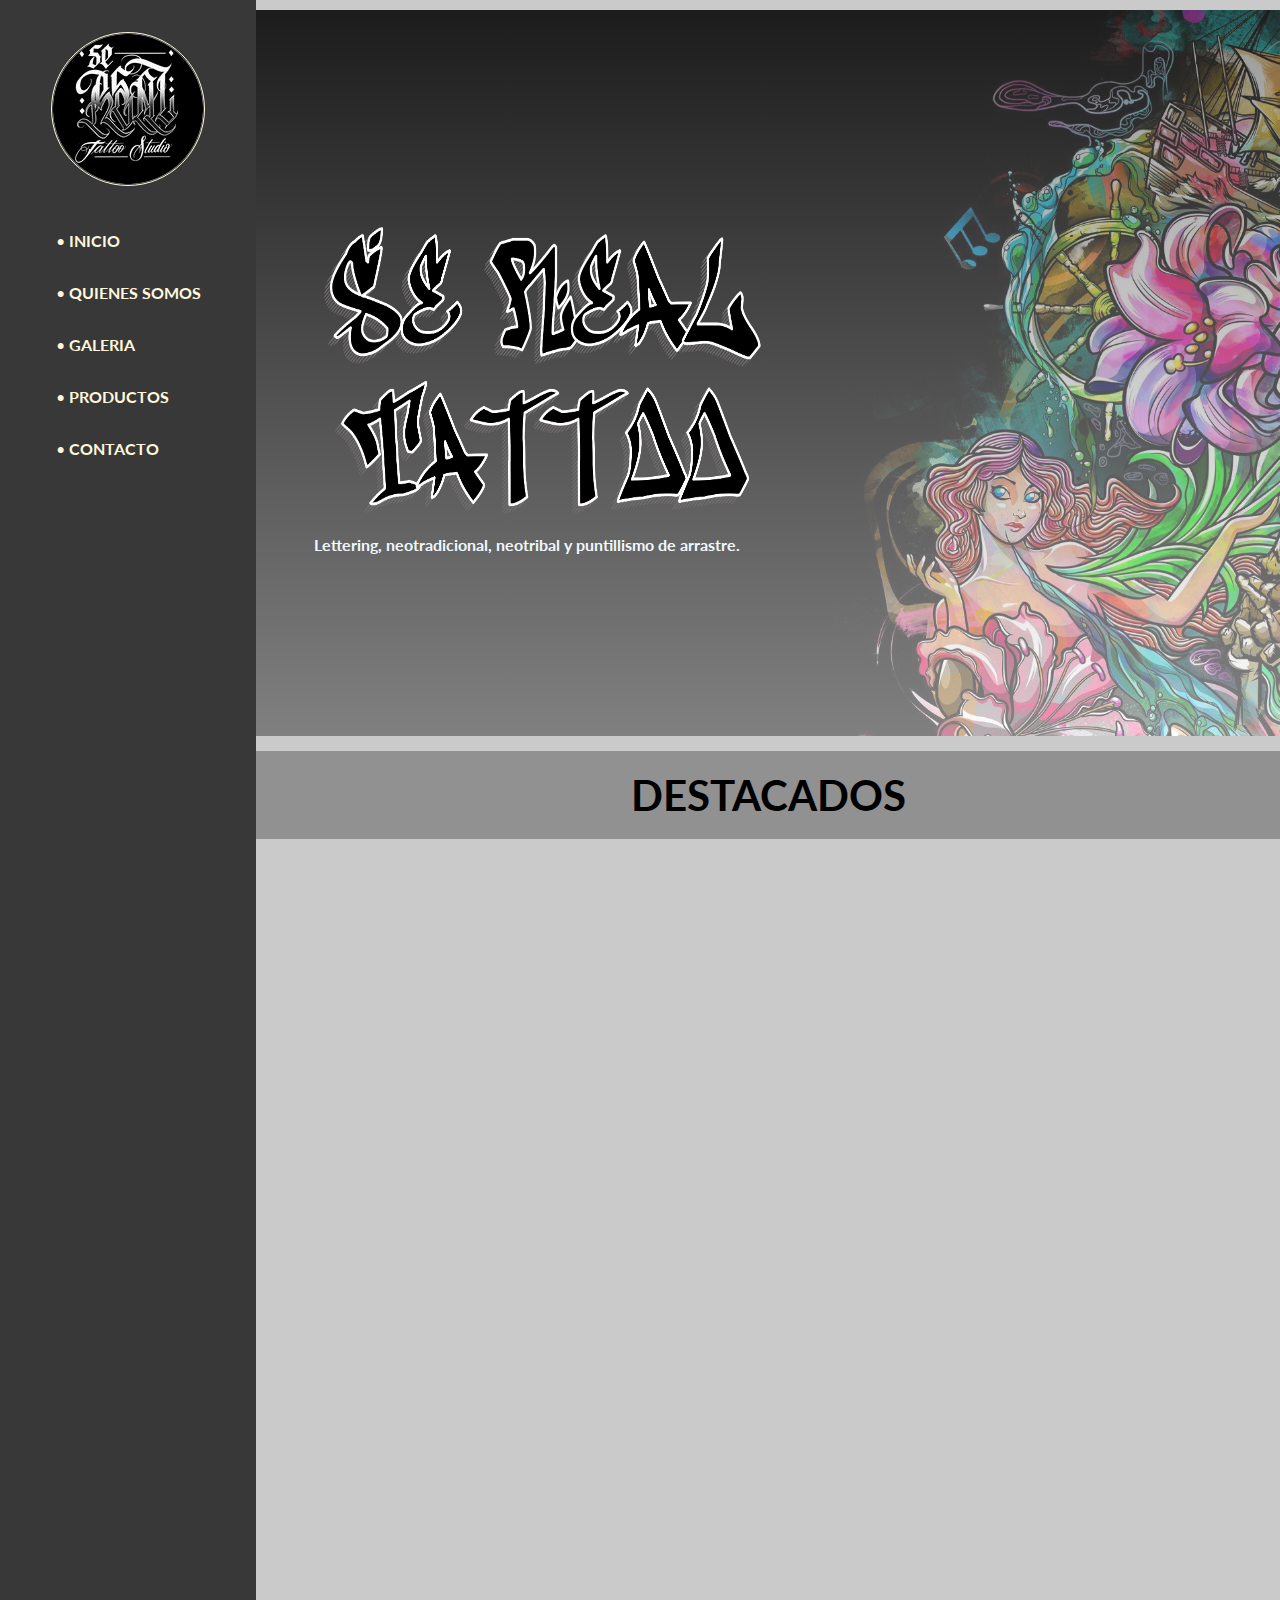
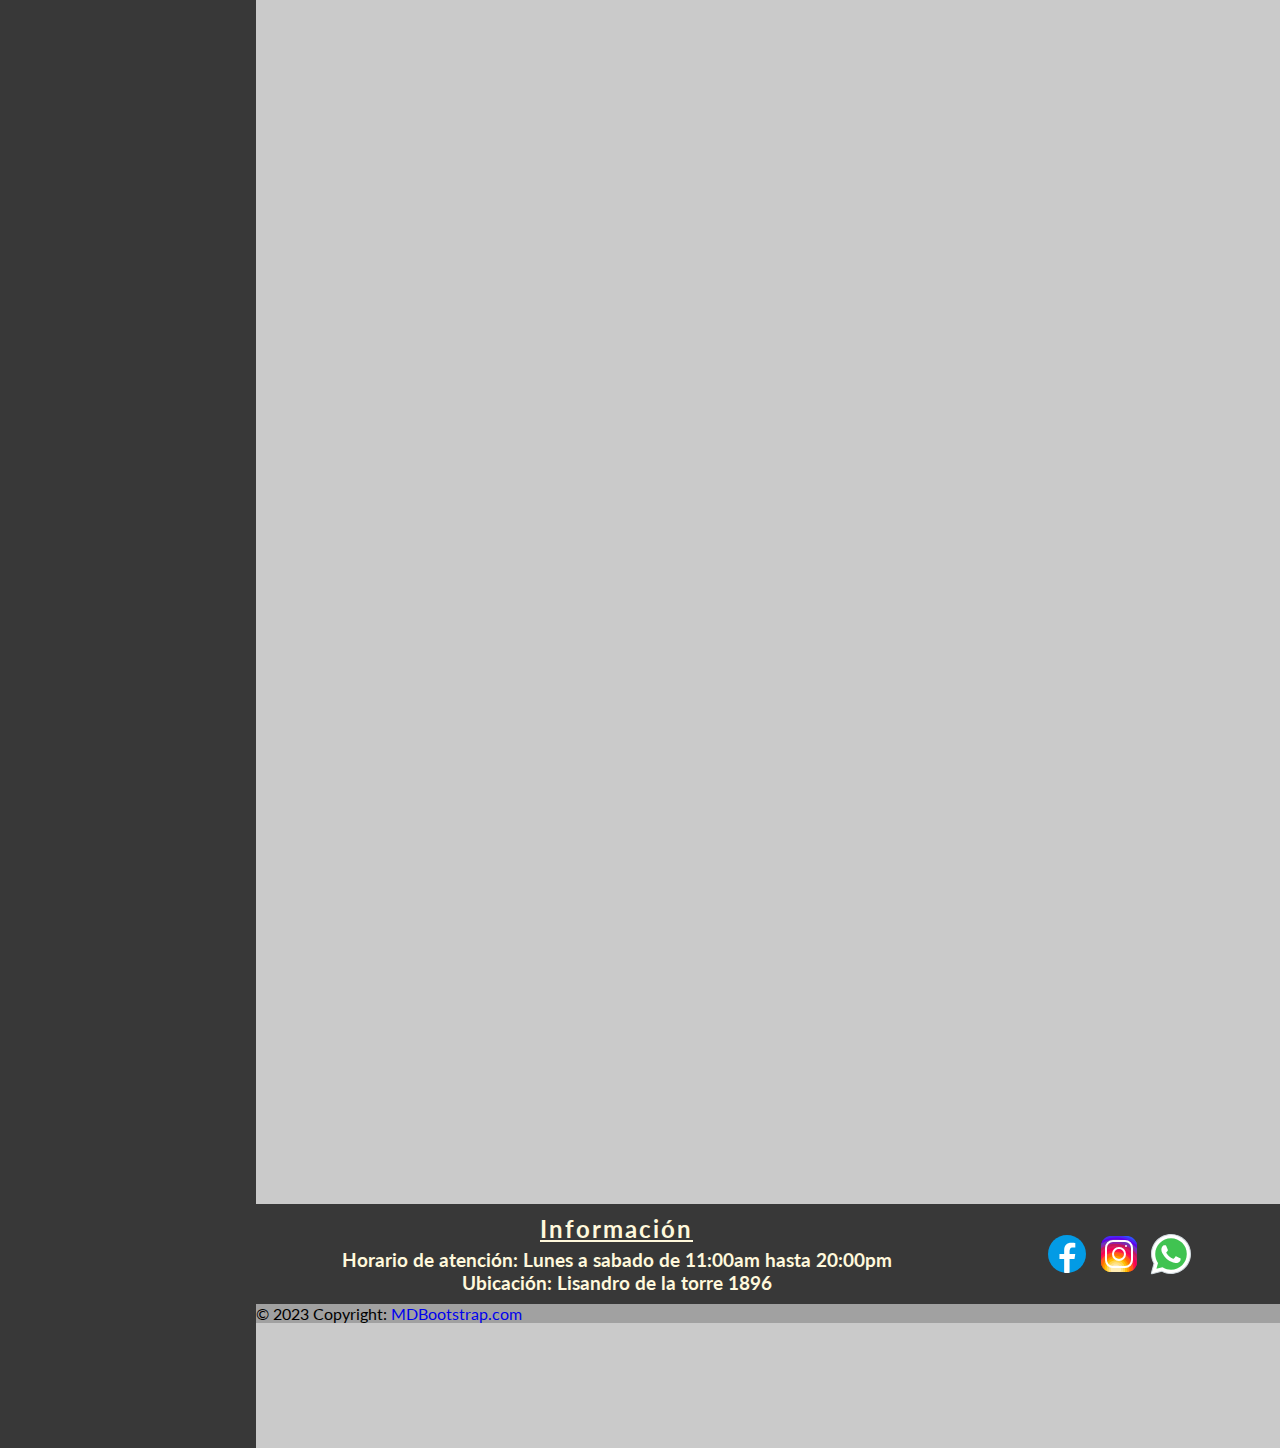
==== index.html @ c7f3278d "Primera carga de repositorio completo" ====
<!DOCTYPE html>
<html lang="en">
  <head>
    <meta charset="UTF-8" />
    <meta http-equiv="X-UA-Compatible" content="IE=edge" />
    <meta name="viewport" content="width=device-width, initial-scale=1.0" />
    <link
      href="https://cdn.jsdelivr.net/npm/bootstrap@5.0.2/dist/css/bootstrap.min.css"
      rel="stylesheet"
      integrity="sha384-EVSTQN3/azprG1Anm3QDgpJLIm9Nao0Yz1ztcQTwFspd3yD65VohhpuuCOmLASjC"
      crossorigin="anonymous"
    />
    <link rel="shortcut icon" href="img/logo.ico" type="image/x-icon" />
    <link rel="stylesheet" href="css/style.css" />
    <link href="https://unpkg.com/aos@2.3.1/dist/aos.css" rel="stylesheet" />
    <title>Se Real Tattoo</title>
  </head>
  <body>
    <!-- Div Grid Areas -->
    <div class="areas">
      <!-- Header - Contiene Navbar y logo de pagina -->
      <header class="header-index">
        <div class="contenedor-nav-fig">
          <!-- Logo de pagina -->
          <figure>
            <a href="index.html">
              <img
                src="img/logo.png"
                alt="Logo Se Real Tattoo (local de tatuajes)"
              />
            </a>
          </figure>
          <!-- Navbar -->
          <nav>
            <ul>
              <li>
                <a href="index.html">Inicio</a>
              </li>
              <li>
                <a href="section/quienes_somos.html">Quienes somos</a>
              </li>
              <li>
                <a href="section/galeria.html">Galeria</a>
              </li>
              <li>
                <a href="section/productos.html">Productos</a>
              </li>
              <li>
                <a href="section/contacto.html">Contacto</a>
              </li>
            </ul>
          </nav>
        </div>
      </header>
      <!-- Fin header -->

      <!-- Main - Contiene imagen titular y subtitulo -->
      <main class="main-index">
        <div class="div-titulos">
          <!-- Imagen titular -->
          <figure class="portada-grande">
            <img src="img/foto-portada1.jpg" alt="Foto de logo" />
          </figure>
          <figure class="portada-chica">
            <img
              src="img/portada.png"
              class="tit-img"
              alt="Nombre del local Se Real Tattoo"
            />
          </figure>
          <!-- H1 no se visualiza en la pagina por que se reemplazo por la imagen -->
          <h1 class="main-h1">Se Real Tattoo</h1>
          <!-- Subtitulos -->
          <div>
            <h2>by Mauro Blanco</h2>
            <p>
              Lettering, neotradicional, neotribal y puntillismo de arrastre.
            </p>
          </div>
        </div>
      </main>
      <!-- Fin main -->

      <!-- Section - Esta seccion solo se muestra a partir de un tamaño minimo de pantalla de 1200px - Contiene los destacados  -->
      <section class="section-index sec-index">
        <!-- Titulo destacados -->
        <div class="main-titulo">
          <h1 class="tit-h1">DESTACADOS</h1>
        </div>
        <!-- Contenedor destacados -->
        <div class="container-destacados">
          <!-- Card 1 -->
          <div
            class="card text-white bg-dark mb-3 card-tamaño"
            data-aos="zoom-in"
          >
            <div class="card-header">TATTOO DEL MES</div>
            <div class="card-body">
              <img
                class="card-img"
                src="img/dragon.jpg"
                alt="Tatuaje de un dragon en puntillismo"
              />
              <h5 class="card-title div-sorteo">Dragon</h5>
              <p class="card-text">
                Lorem ipsum dolor sit amet consectetur adipisicing elit. Natus
                sunt totam animi porro numquam, vero suscipit eaque?
              </p>
              <hr />
              <div class="card-text enlace-link">
                <a href="#" class="card-link">Ver mas</a>
              </div>
            </div>
          </div>
          <!-- Card 2 -->
          <div
            class="card text-white bg-dark mb-3 card-tamaño"
            data-aos="zoom-in"
          >
            <div class="card-header">SORTEOS</div>
            <div class="card-body">
              <img
                class="card-img"
                src="img/dragon.jpg"
                alt="Tatuaje de un dragon en puntillismo"
              />
              <h5 class="card-title div-sorteo">No te lo pierdas</h5>
              <p class="card-text">
                Lorem ipsum dolor sit amet consectetur adipisicing elit. Natus
                sunt totam animi porro numquam, vero suscipit eaque?
              </p>
              <hr />
              <div class="card-text enlace-link">
                <a href="#" class="card-link">Link para participar</a>
              </div>
            </div>
          </div>
          <!-- card 3 -->
          <div
            class="card text-white bg-dark mb-3 card-tamaño"
            data-aos="zoom-in"
          >
            <div class="card-header">NOTICIAS</div>
            <div class="card-body">
              <img
                class="card-img"
                src="img/dragon.jpg"
                alt="Tatuaje de un dragon en puntillismo"
              />
              <h5 class="card-title div-sorteo">Liquidamos</h5>
              <p class="card-text">
                Lorem ipsum dolor sit amet consectetur adipisicing elit. Natus
                sunt totam animi porro numquam, vero suscipit eaque?
              </p>
              <hr />
              <div class="card-text enlace-link">
                <a href="#" class="card-link">Ver mas</a>
              </div>
            </div>
          </div>
        </div>
      </section>
      <!-- Fin section -->

      <!-- Footer - Contiene informacion de direccion y enlaces a redes -->
      <footer class="footer-index">
        <!-- Contenedor footer -->
        <div class="container-footer">
          <!-- Acordeon solo se muestra en tamaños hasta 500px -->
          <div
            class="accordion accordion-flush footer-acordeon"
            id="accordionFlushExample"
          >
            <div>
              <h2 class="accordion-header" id="flush-headingTwo">
                <button
                  class="collapsed button-acor"
                  type="button"
                  data-bs-toggle="collapse"
                  data-bs-target="#flush-collapseTwo"
                  aria-expanded="false"
                  aria-controls="flush-collapseTwo"
                >
                  <strong> Ver dirección</strong>
                </button>
              </h2>
              <div
                id="flush-collapseTwo"
                class="accordion-collapse collapse"
                aria-labelledby="flush-headingTwo"
                data-bs-parent="#accordionFlushExample"
              >
                <div class="accordion-body div-h3">
                  <h3 class="h3">
                    Horario de atención: Lunes a sabado de 11:00am hasta 20:00pm
                  </h3>
                  <h3 class="h3">Ubicación: Lisandro de la torre 1896</h3>
                </div>
              </div>
            </div>
          </div>
          <!-- Fin acordeon -->

          <!-- Contenedor de direccion de muestra en tamaños de pantalla mayores a 500px -->
          <div class="footer-simple">
            <h2>Información</h2>
            <h3>
              Horario de atención: Lunes a sabado de 11:00am hasta 20:00pm
            </h3>
            <h3>Ubicación: Lisandro de la torre 1896</h3>
          </div>
          <!-- Fin contenedor de direccion -->

          <!-- Contenedor de iconos -->
          <div class="div-iconos">
            <a href="https://www.facebook.com/">
              <img
                src="img/icons8-facebook-nuevo.svg"
                alt="Letra F en azul, icono de Facebook"
              />
            </a>
            <a href="https://www.instagram.com/se.real.tattoo/?hl=es">
              <img
                src="img/icons8-instagram (1).svg"
                alt="Camara de fotos, icono de Instagram"
              />
            </a>
            <a href="https://wa.me/15551234567">
              <img
                src="img/icons8-whatsapp (3).svg"
                alt="Telefono en globo de dialogo verde, icono de whatsapp"
              />
            </a>
          </div>
          <!-- Fin contenedor de iconos -->
        </div>
        <!-- Fin contenedor footer -->

        <!--Contendor copyright -->
        <div
          class="text-center p-3"
          style="background-color: rgba(0, 0, 0, 0.2)"
        >
          © 2023 Copyright:
          <a class="text-white" href="https://mdbootstrap.com/"
            >MDBootstrap.com</a
          >
        </div>
        <!-- Fin contenedor copyright -->
      </footer>
      <!-- Fin footer -->
    </div>
    <!-- Fin Grid Areas -->

    <!-- Scripts de pagina -->
    <script
      src="https://cdn.jsdelivr.net/npm/bootstrap@5.0.2/dist/js/bootstrap.bundle.min.js"
      integrity="sha384-MrcW6ZMFYlzcLA8Nl+NtUVF0sA7MsXsP1UyJoMp4YLEuNSfAP+JcXn/tWtIaxVXM"
      crossorigin="anonymous"
    ></script>
    <script src="https://unpkg.com/aos@2.3.1/dist/aos.js"></script>
    <script>
      AOS.init();
    </script>
    <!-- Fin Scripts -->
  </body>
</html>
---- css/style.css ----
/* Importe de fuentes */
@import url("https://fonts.googleapis.com/css2?family=Lato:ital,wght@1,300&family=Poppins:ital,wght@1,200&family=Roboto:ital@1&display=swap");
@import url("https://fonts.googleapis.com/css2?family=Holtwood+One+SC&display=swap");

/* Styles Body general */
* {
  margin: 0;
  padding: 0;
}

body {
  color: black;
  font-family: "Lato", sans-serif;
  background-color: rgb(202, 202, 202);
}

/* Mobile first */
/* INDEX */
/* Header */
/* Navbar */
.contenedor-nav-fig {
  display: flex;
  flex-direction: column;
  justify-content: space-evenly;
  align-items: center;
  background-color: rgb(56, 56, 56);
  gap: 1em;
  padding: 2em;
}

nav {
  display: flex;
  flex-direction: column;
}

ul {
  margin-bottom: 0;
  padding-left: 1rem;
}

ul li {
  text-transform: uppercase;
  list-style: none;
  line-height: 2em;
}
li::before {
  content: "•";
  color: cornsilk;
}

ul li a {
  text-decoration: none;
  color: cornsilk;
  font-weight: bold;
}
ul li a:hover {
  color: cornsilk;
}
/* imagen */
header figure img {
  border: 1px solid cornsilk;
  border-radius: 50%;
}

/* Main */
main {
  display: flex;
  flex-direction: column;
  justify-content: space-around;
  align-items: center;
  text-align: center;
  background-color: rgb(56, 56, 56, 50%);
  height: 33.5em;
  background-image: linear-gradient(
    rgba(56, 56, 56, 0.5),
    rgba(255, 255, 255, 0.5)
  );
  background-size: cover;
}

.main-h1 {
  display: none;
}

main h2 {
  font-weight: bold;
  font-size: 2.5em;
  margin: 10px;
  color: black;
}

main div p {
  font-weight: bold;
  color: black;
  font-size: 1.5em;
  text-align: center;
}
/* Imagen Main */
.portada-grande {
  display: none;
}

.portada-chica {
  display: inline;
}

.tit-img {
  height: 20em;
  width: 29em;
}

.sec-index {
  display: none;
}

/* Footer */
.container-footer {
  background-color: rgb(56, 56, 56);
  display: flex;
  flex-direction: column;
  text-align: center;
  justify-content: space-between;
  color: cornsilk;
  padding: 10px;
  height: auto;
}

footer a {
  text-decoration: none;
}

.footer-simple {
  display: none;
}
/* Acordeon */
.button-acor {
  background: rgb(152, 152, 152);
  background: linear-gradient(
    90deg,
    rgba(255, 250, 250, 1) 0%,
    rgba(255, 248, 220, 1) 50%,
    rgba(255, 250, 250, 1) 100%
  );
  width: 100%;
  padding: 0.3em;
  border: none;
  border-radius: 5px;
}

.h3 {
  font-weight: bolder;
  color: black;
}

.div-h3 {
  background-color: cornsilk;
}

.div-iconos {
  padding-top: 3px;
}

/* Grid Index */
.header-index {
  grid-area: header-index;
}
.main-index {
  grid-area: main-index;
}
.footer-index {
  grid-area: footer-index;
}
.areas {
  display: grid;
  width: 100%;
  height: 100vh;
  grid-template-rows: 1fr 2fr 1fr;
  grid-template-areas:
    "header-index"
    "main-index"
    "footer-index";
}

/* Sections */
/* Titulo de todas las paginas */
.main-titulo {
  font-size: 20px;
  margin: 10px;
  background-color: cornsilk;
  padding: 2px;
  border-radius: 10px;
  text-decoration: underline dotted;
  background-image: linear-gradient(
      rgba(56, 56, 56, 0.8323704481792717),
      rgba(255, 255, 255, 0.8323704481792717)
    ),
    url("../img/se.real.fondo.png");
  height: 6em;
}

.tit-h1 {
  font-size: 3em;
  font-weight: bold;
}

/* QUIENES SOMOS */
/* Section */
/* Cuadro de texto */
.div-quienes_somos {
  margin: 10px;
  display: flex;
  flex-direction: column;
  justify-content: center;
}

.div-historia {
  font-weight: bold;
  font-size: smaller;
  background-color: #eeeeee;
  max-width: 480px;
  height: auto;
  border-radius: 70px 20px;
  border-bottom: 5px inset #767676;
  border-left: 5px inset #2e2c2c;
  padding: 50px;
}

.h3-quienes_somos {
  text-align: center;
  font-size: 30px;
}

.p-quienes_somos {
  font-size: 20px;
}

/* Imagen */
.fig-img-quienes_somos {
  margin-top: 10px;
  border-radius: 50px 20px;
  max-width: 480px;
  height: auto;
  border-radius: 70px 20px;
  border-bottom: 5px inset #767676;
  border-left: 5px inset #2e2c2c;
}

/* Grid Quienes somos */
.header-quienes {
  grid-area: header-quienes;
}
.main-quienes {
  grid-area: main-quienes;
}
.section-quienes {
  grid-area: section-quienes;
}
.footer-quienes {
  grid-area: footer-quienes;
}
.areas-quienes {
  display: grid;
  width: 100%;
  height: 100vh;
  grid-template-rows: 1fr 1fr 2fr 1fr;
  grid-template-areas:
    "header-quienes"
    "main-quienes"
    "section-quienes"
    "footer-quienes";
}

/* GALERIA */
/* Section */
/* Imagenes */
.fig-galeria {
  margin: 10px 20px;
}

.fig-img-galeria {
  margin: 10px;
  border: 5px solid rgb(56, 56, 56, 50%);
  width: 100%;
  max-width: 450px;
  height: 400px;
}

.trabajos,
.diseños {
  display: flex;
  flex-direction: row;
  flex-wrap: wrap;
}

/* Subtitulos */
.h2-galeria-1,
.h2-galeria-2 {
  text-align: center;
  margin-top: 1em;
  font-weight: bold;
  font-size: 2rem;
  text-decoration: underline;
  background-color: antiquewhite;
  padding: 0.5em;
}

.h2-galeria-1 {
  grid-area: h2-galeria-1;
}
.h2-galeria-2 {
  grid-area: h2-galeria-2;
}
/* Grid-fotos */
.sec-galeria {
  display: grid;
  grid-template-rows: auto 1fr auto 1fr;
  gap: 10px;
  grid-template-areas:
    "h2-galeria-1"
    "trabajos"
    "h2-galeria-2"
    "diseños";
}

/* Grid Galeria */
.header-galeria {
  grid-area: header-galeria;
}
.main-galeria {
  grid-area: main-galeria;
}
.section-galeria {
  grid-area: section-galeria;
}
.footer-galeria {
  grid-area: footer-galeria;
}
.areas-galeria {
  display: grid;
  width: 100%;
  height: 100vh;
  grid-template-rows: 1fr 1fr 2fr 1fr;
  grid-template-areas:
    "header-galeria"
    "main-galeria"
    "section-galeria"
    "footer-galeria";
}

/* PRODUCTO */
/* Section */
/* Style de cards */
.h5-productos {
  padding: 5px;
  font-size: 2em;
  font-weight: bolder;
}

.h6-productos {
  font-size: 1.5em;
  font-weight: bold;
  padding: 6px 0;
  background-color: rgb(211, 210, 210);
  margin-bottom: 5px;
}

.p-productos {
  margin: 0;
  padding: 5px;
  font-weight: bold;
}

.a-productos {
  color: green;
  font-weight: bold;
}
.a-productos:hover {
  color: green;
}
.mas-info {
  margin: 10px;
  margin-bottom: 0;
}

.div-card-body {
  border-top: 1px solid rgb(211, 210, 210);
}

.sombra-div {
  box-shadow: rgba(0, 0, 0, 0.19) 0px 10px 20px, rgba(0, 0, 0, 0.23) 0px 6px 6px;
}

/* Grid productos */
.sec-productos {
  display: grid;
  grid-template-columns: 1fr 1fr;
  gap: 10px;
  margin: 20px;
}

/* Grid Productos */
.header-producto {
  grid-area: header-producto;
}
.main-producto {
  grid-area: main-producto;
}
.section-producto {
  grid-area: section-producto;
}
.footer-producto {
  grid-area: footer-producto;
}
.areas-productos {
  display: grid;
  width: 100%;
  height: 100vh;
  grid-template-rows: 1fr 1fr 2fr 1fr;
  grid-template-areas:
    "header-producto"
    "main-producto"
    "section-producto"
    "footer-producto";
}

/* CONTACTO */
/* section */
/* Viedo */
.sec-div-contacto {
  margin: 10px;
  display: flex;
  justify-content: center;
  margin-bottom: 0;
}

.sec-div-if-contacto {
  width: 21vh;
  height: 367px;
  border-radius: 20px;
  border-bottom: 10px inset #767676;
  margin-bottom: 1em;
}

/* Cuadro de texto */
.sec-div-p-contacto {
  background-color: #eeeeee;
  width: 480px;
  height: 369px;
  border-radius: 70px 20px;
  border-bottom: 5px inset #767676;
  border-left: 5px inset #2e2c2c;
  padding: 50px;
  display: flex;
  flex-direction: column;
  align-items: center;
  justify-content: center;
}

.sec-div-h4-contacto {
  font-size: 22px;
  padding: 5px;
  border-radius: 20px 0;
  text-transform: uppercase;
  font-weight: bold;
}

.sec-ul-contacto {
  list-style: circle;
  font-size: 18px;
  text-transform: none;
}
.sec-ul-contacto::before {
  content: "";
}

/* Grid Contacto */
.header-contacto {
  grid-area: header-contacto;
}
.main-contacto {
  grid-area: main-contacto;
}
.section-contacto {
  grid-area: section-contacto;
}
.footer-contacto {
  grid-area: footer-contacto;
}
.areas-contacto {
  display: grid;
  width: 100%;
  height: 100vh;
  grid-template-rows: 1fr auto 2fr 1fr;
  grid-template-areas:
    "header-contacto"
    "main-contacto"
    "section-contacto"
    "footer-contacto";
}

/* Grid section */
.iframe {
  grid-area: iframe;
}
.contacto-data {
  grid-area: contacto-data;
}
.sec-contacto {
  display: grid;
  width: auto;
  height: auto;
  grid-template-rows: 1fr 1fr;
  grid-template-areas:
    "contacto-data"
    "iframe";
}

/* ---------------------------------------------- Salto medida minima 500px  -----------------------------------*/
@media (min-width: 500px) {
  /* Index */
  /* Header */
  .contenedor-nav-fig {
    display: flex;
    flex-direction: row;
    justify-content: space-between;
  }

  /* Main */
  main {
    display: flex;
    flex-direction: column;
    justify-content: space-between;
    align-items: center;
    height: 40em;
    background-image: linear-gradient(
        rgba(56, 56, 56, 0.5),
        rgba(255, 255, 255, 0.5)
      ),
      url("../img/tattoo-Wallpaper.jpg");
  }
  .div-titulos {
    display: flex;
    flex-direction: column;
    justify-content: center;
    height: 706px;
    width: 640px;
  }

  /* Footer */
  .footer-acordeon {
    display: none;
  }
  .container-footer {
    display: flex;
    flex-direction: row;
    align-items: center;
    justify-content: space-evenly;
  }
  .footer-simple {
    display: initial;
  }
  footer div h2 {
    font-weight: bold;
    text-decoration: underline;
    margin-bottom: 5px;
    letter-spacing: 2px;
  }
  footer div h3 {
    font-size: larger;
  }

  /* TODoS LOS HTML */
  /* Main - titulo */
  .main-titulo {
    display: flex;
    flex-direction: row;
    justify-content: space-around;
    align-items: center;
    background-image: linear-gradient(
      rgba(56, 56, 56, 0.8323704481792717),
      rgba(255, 255, 255, 0.8323704481792717)
    );
  }

  /* CONTACTO */
  /* Section */
  .sec-contacto {
    display: grid;
    grid-template-columns: 1fr 1fr;
    grid-template-rows: none;
    grid-template-areas: "contacto-data iframe";
  }

  /* GALERIA*/
  /* Section */
  .fig-img-galeria {
    width: 100%;
    height: 489px;
  }
  .fig-galeria{
    overflow: hidden;
  }
  .fig-galeria img{
    transition: all 2s;
  }
  .fig-galeria:hover img{
    transform: scale(1.5);
  }

  /* QUIENES SOMOS */
  /* Section */
  .div-historia {
    max-width: 746px;
  }

  .fig-img-quienes_somos {
    max-width: 746px;
  }
  .div-quienes_somos {
    align-items: center;
  }

  /* PRODUCTO */
  /* Section */
  .sec-productos {
    grid-template-columns: 1fr 1fr 1fr;
  }
}

/* --------------------------------------- Salto medida minima 768px ----------------------------*/
@media (min-width: 768px) {
  /* INDEX */
  /* Header */
  nav ul {
    padding: 20px;
    display: flex;
    flex-direction: row;
    align-items: center;
    gap: 25px;
  }

  li::before {
    content: "";
  }

  /* Main */
  main h2 {
    font-size: 3em;
  }

  main div p {
    font-size: 2em;
  }

  .main-h1 {
    font-size: 5em;
  }
  /*Footer */
  .container-footer {
    justify-content: space-around;
  }

  /* CONTACTO */
  /* Section */
  .sec-div-if-contacto {
    width: 36vh;
    height: 537px;
  }
  .sec-div-p-contacto {
    width: 784px;
    height: 539px;
  }
  .sec-div-h4-contacto {
    font-size: 35px;
  }
  .sec-ul-contacto {
    font-size: 21px;
  }
  .sec-productos {
    grid-template-columns: 1fr 1fr 1fr 1fr;
  }

  /* GALERIA */
  /* Section */
  .trabajos,
  .diseños {
    display: flex;
    flex-direction: row;
    flex-wrap: wrap;
  }

  /* QUIENES SOMOS */
  /* Section */
  .div-historia {
    max-width: 960px;
  }
  .div-quienes_somos {
    align-items: center;
  }
  .h3-quienes_somos {
    font-size: 39px;
  }
  .p-quienes_somos {
    font-size: 23px;
  }
}

/* ---------------------------------------------- Salto medida minima 1200px ------------------------------ */
@media (min-width: 1200px) {
  /* INDEX */
  /* Header */
  /* Navbar */
  li::before {
    content: "•";
    color: cornsilk;
  }
  nav {
    display: flex;
    flex-direction: column;
  }

  .contenedor-nav-fig {
    flex-direction: column;
    align-items: center;
    justify-content: start;
    height: 100%;
  }

  nav ul {
    flex-direction: column;
    align-items: flex-start;
    gap: 20px;
  }

  /* Grid-Index */
  .section-index {
    grid-area: section-index;
  }
  .areas {
    display: grid;
    width: 100%;
    height: 100vh;
    grid-template-rows: auto auto 20%;
    grid-template-columns: 20% 80%;
    grid-template-areas:
      "header-index main-index"
      "header-index section-index"
      "header-index footer-index";
  }
  /* Main */
  .main-titulo {
    font-size: 14px;
    margin: 5px 0;
    background-color: rgb(145, 145, 145);
    border-radius: 0;
    text-decoration: none;
    background-image: none;
  }

  main {
    height: auto;
    margin: 10px 0;
    padding: 10px;
    flex-direction: none;
    justify-content: none;
    background-color: black;
    border-radius: 0;
    align-items: flex-start;
  }
  main figure img {
    display: initial;
  }

  .main-h1 {
    display: none;
  }

  main div h2 {
    display: none;
  }
  .div-titulos {
    display: flex;
    align-items: flex-start;
    margin-left: 3em;
  }

  main div p {
    position: absolute;
    color: aliceblue;
    font-size: 1em;
  }

  /* Section */
  .container-destacados {
    display: flex;
    flex-direction: row;
    align-items: center;
    justify-content: space-between;
    margin: 1em;
  }

  .enlace-link {
    text-align: center;
    font-size: larger;
  }

  .enlace-link a {
    text-decoration: none;
    color: black;
    background: antiquewhite;
    font-weight: bold;
    padding: 0.5em;
    border-radius: 50px;
  }
  .enlace-link a:hover {
    background-color: rgb(145, 145, 145);
    color: whitesmoke;
  }

  .div-sorteo {
    margin-top: 1em;
  }
  .sec-index {
    display: initial;
  }

  .card-tamaño{
    max-width: 18rem;
  }

  /* CONTACTO */
  /* Section */
  .sec-div-p-contacto {
    width: 946px;
  }
  /* Grid-Section */
  .sec-contacto {
    grid-template-columns: none;
    grid-template-rows: 1fr 1fr;
    grid-template-areas:
      "contacto-data"
      "iframe";
  }
  /* Grid-contacto */
  .areas-contacto {
    display: grid;
    width: 100%;
    height: 100vh;
    grid-template-rows: auto auto 20%;
    grid-template-columns: 20% 80%;
    grid-template-areas:
      "header-contacto main-contacto"
      "header-contacto section-contacto"
      "header-contacto footer-contacto";
  }

  /* GALERIA*/
  /* Grid-galeria */
  .fig-galeria{
    overflow: unset;
  }
  .areas-galeria {
    grid-template-rows: auto auto 20%;
    grid-template-columns: 20% 80%;
    grid-template-areas:
      "header-galeria main-galeria"
      "header-galeria section-galeria"
      "header-galeria footer-galeria";
  }
  .sec-productos {
    grid-template-columns: 1fr 1fr 1fr 1fr;
  }
  /* QUIENES SOMOS*/
  /* Grid quienes somos */
  .areas-quienes {
    grid-template-rows: auto auto 20%;
    grid-template-columns: 20% 80%;
    grid-template-areas:
      "header-quienes main-quienes"
      "header-quienes section-quienes"
      "header-quienes footer-quienes";
  }
  /* PRODUCTOS */
  /* Grid productos */
  .areas-productos {
    grid-template-rows: auto auto 20%;
    grid-template-columns: 20% 80%;
    grid-template-areas:
      "header-producto main-producto"
      "header-producto section-producto"
      "header-producto footer-producto";
  }
}

/* ---------------------------------------------- Salto medida minima 1400px ------------------------------ */
@media (min-width: 1400px) {
  /* INDEX */
  /* Header */
  /* Nabbar */
  li::before {
    content: "";
  }  
  ul li a {
    text-decoration: none;
    color: black;
    font-weight: bold;
    font-size: xx-large;
    background-color: antiquewhite;
    padding: 10px;
  }
  ul li a:hover {
    color: whitesmoke;
    background-color: rgb(145, 145, 145);
  }

  nav ul {
    gap: 50px;
  }
  /* Destacados */
  .container-destacados {
    justify-content: space-around;
  }

  /* CONTACTO*/
  /* Section */
  .sec-contacto {
    grid-template-columns: 1fr 1fr;
    grid-template-rows: none;
    grid-template-areas: "contacto-data iframe";
  }

  /* QUIENES SOMOS */
  /* Section */
  .div-quienes_somos {
    flex-direction: row;
    justify-content: space-between;
  }
  /* PRODUCTOS */
  /* Section */
  .sec-productos {
    grid-template-columns: 1fr 1fr 1fr 1fr 1fr;
  }
}
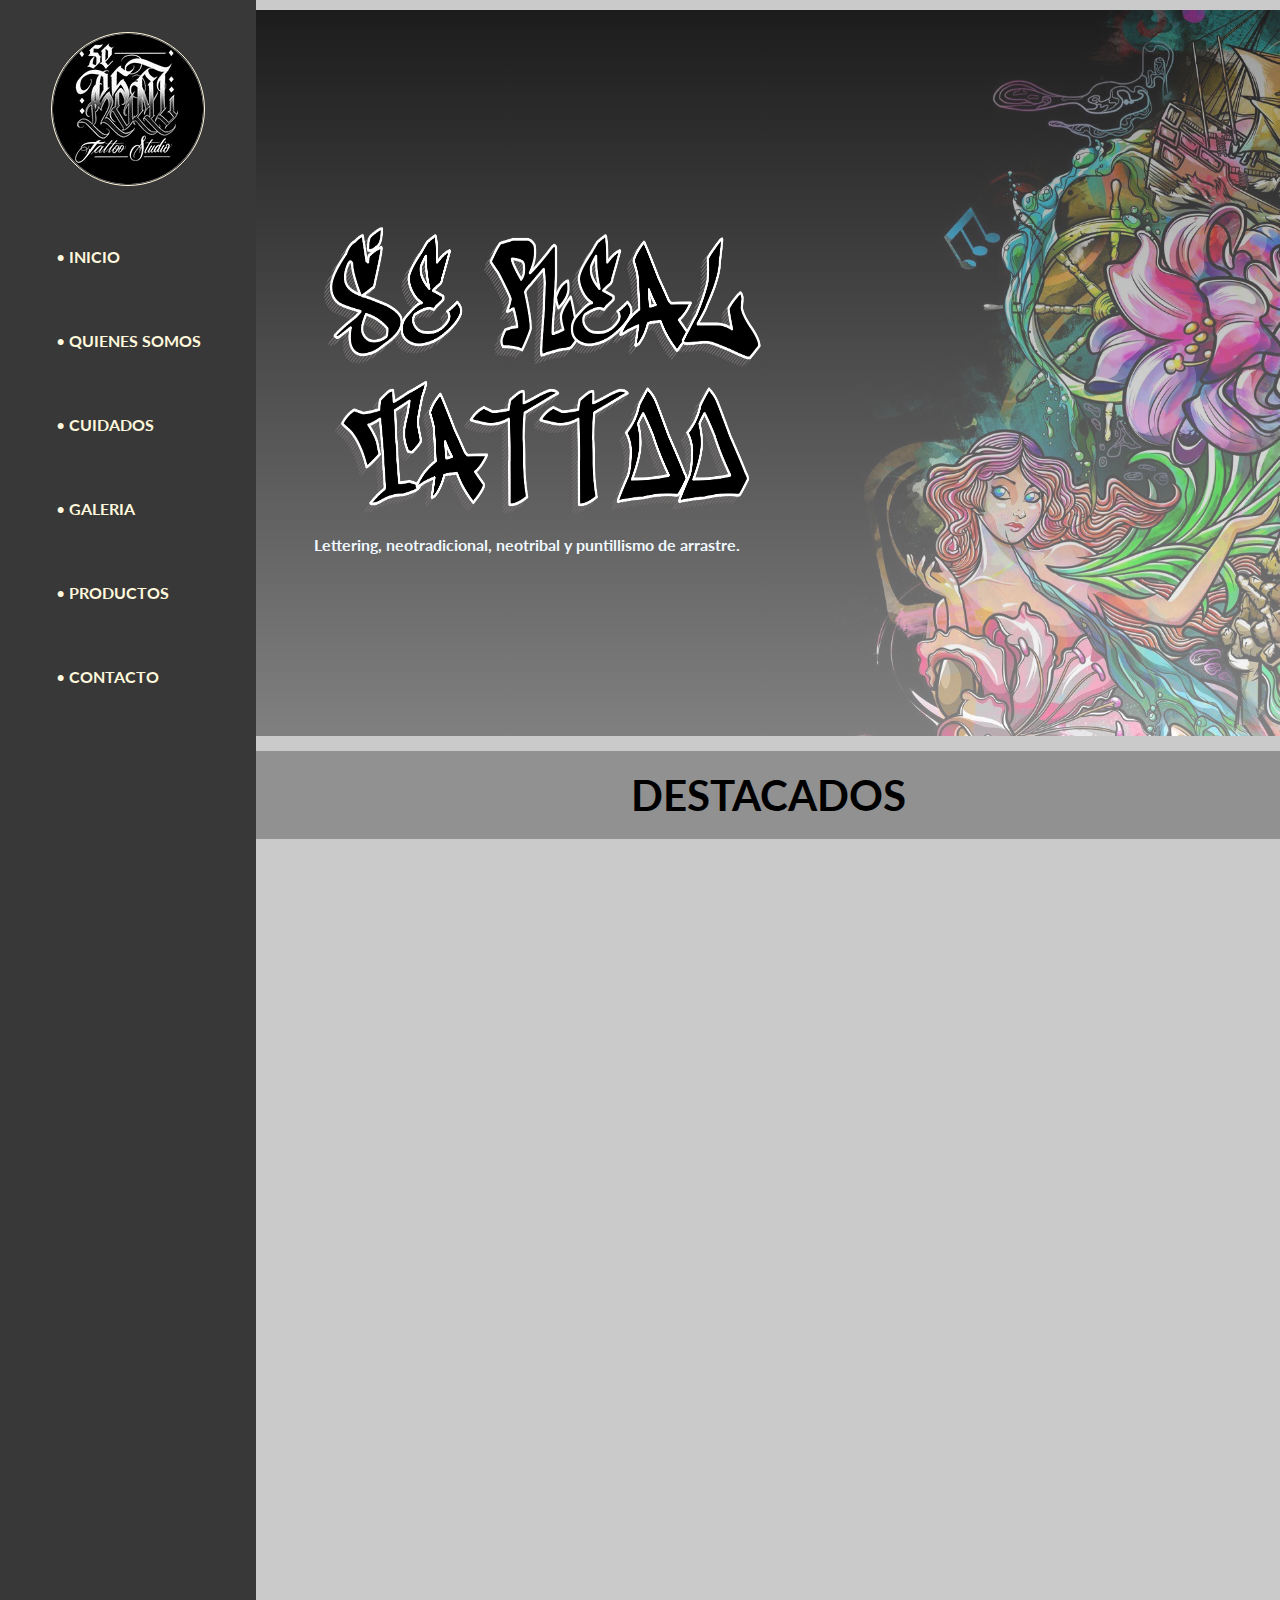
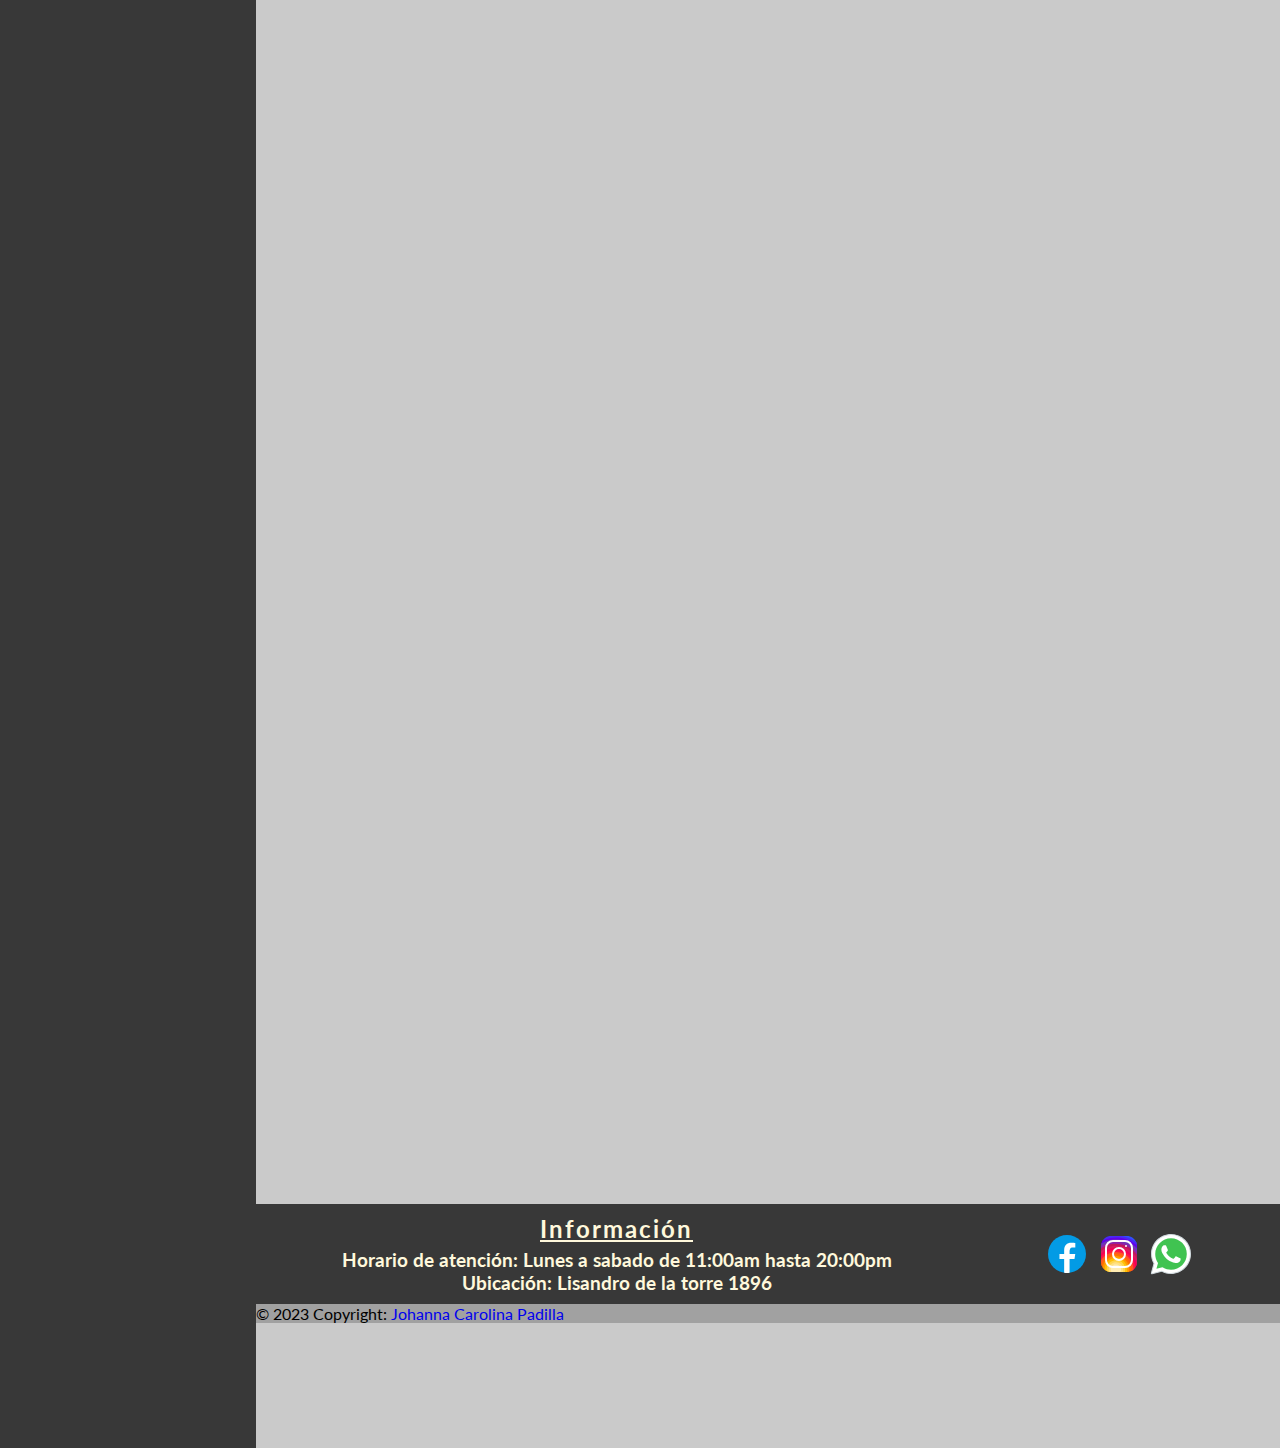
==== commit 307d83d8: "Agregamos SCSS y metas" ====
--- a/index.html
+++ b/index.html
@@ -4,6 +4,8 @@
     <meta charset="UTF-8" />
     <meta http-equiv="X-UA-Compatible" content="IE=edge" />
     <meta name="viewport" content="width=device-width, initial-scale=1.0" />
+    <meta name="keywords" content="Se.Real.Tattoo, Tatuaje, Local tatuajes">
+    <meta name="description" content="Local Lomas de zamora. Atendido por su dueño Mauro Blanco. Diseños personalizados">
     <link
       href="https://cdn.jsdelivr.net/npm/bootstrap@5.0.2/dist/css/bootstrap.min.css"
       rel="stylesheet"
@@ -11,8 +13,8 @@
       crossorigin="anonymous"
     />
     <link rel="shortcut icon" href="img/logo.ico" type="image/x-icon" />
-    <link rel="stylesheet" href="css/style.css" />
     <link href="https://unpkg.com/aos@2.3.1/dist/aos.css" rel="stylesheet" />
+    <link rel="stylesheet" href="css/styles_scss.css" />
     <title>Se Real Tattoo</title>
   </head>
   <body>
@@ -38,6 +40,9 @@
               </li>
               <li>
                 <a href="section/quienes_somos.html">Quienes somos</a>
+              </li>
+              <li>
+                <a href="section/cuidados.html">Cuidados</a>
               </li>
               <li>
                 <a href="section/galeria.html">Galeria</a>
@@ -242,8 +247,10 @@
           style="background-color: rgba(0, 0, 0, 0.2)"
         >
           © 2023 Copyright:
-          <a class="text-white" href="https://mdbootstrap.com/"
-            >MDBootstrap.com</a
+          <a
+            class="text-white"
+            href="https://www.linkedin.com/in/johanna-c-padilla"
+            >Johanna Carolina Padilla</a
           >
         </div>
         <!-- Fin contenedor copyright -->
--- a/css/styles_scss.css
+++ b/css/styles_scss.css
@@ -0,0 +1,968 @@
+@charset "UTF-8";
+/* Importe de fuentes */
+@import url("https://fonts.googleapis.com/css2?family=Lato:ital,wght@1,300&family=Poppins:ital,wght@1,200&family=Roboto:ital@1&display=swap");
+@import url("https://fonts.googleapis.com/css2?family=Holtwood+One+SC&display=swap");
+/* CUIDADOS */
+/* section */
+.sec-cuidados {
+  display: flex;
+  align-items: center;
+  justify-content: center;
+  flex-wrap: nowrap;
+}
+@media (max-width: 1700px) {
+  .sec-cuidados {
+    flex-wrap: wrap;
+  }
+}
+.sec-cuidados .div-info-cuidados {
+  background-image: url(../img/cuidado.png);
+  background-size: cover;
+  padding: 6em 3em;
+  margin: 2em;
+}
+.sec-cuidados .div-info-cuidados .info-cuidados {
+  background: rgb(193, 194, 193);
+  background: linear-gradient(90deg, rgba(193, 194, 193, 0.7567401961) 0%, rgb(196, 196, 196) 100%);
+  padding: 1em;
+}
+.sec-cuidados .div-info-cuidados .info-cuidados h2 {
+  text-align: center;
+  background-color: antiquewhite;
+  padding: 0.2em;
+  font-weight: bold;
+}
+.sec-cuidados .div-info-cuidados .info-cuidados ul li {
+  text-transform: none;
+  font-size: 1.2rem;
+  font-weight: bold;
+  line-height: 3em;
+}
+.sec-cuidados .div-info-cuidados .info-cuidados ul li::before {
+  content: "• ";
+  color: antiquewhite;
+}
+.sec-cuidados .div-advertencias {
+  text-align: center;
+  display: flex;
+  flex-direction: column;
+}
+.sec-cuidados .div-advertencias div figure img {
+  width: 5em;
+  text-align: center;
+}
+.sec-cuidados .div-advertencias p {
+  font-size: 1.5rem;
+  font-weight: bold;
+  padding: 1em 3em;
+}
+
+/* Grid-cuidados */
+.header-cuidados {
+  grid-area: header-cuidados;
+}
+
+.main-cuidados {
+  grid-area: main-cuidados;
+}
+
+.section-cuidados {
+  grid-area: section-cuidados;
+}
+
+.footer-cuidados {
+  grid-area: footer-cuidados;
+}
+
+.areas-cuidados {
+  display: grid;
+  width: 100%;
+  height: 100vh;
+  grid-template-rows: 1fr auto 2fr 1fr;
+  grid-template-areas: "header-cuidados" "main-cuidados" "section-cuidados" "footer-cuidados";
+}
+
+/* Styles Body general */
+* {
+  margin: 0;
+  padding: 0;
+}
+
+body {
+  color: black;
+  font-family: "Lato", sans-serif;
+  background-color: rgb(202, 202, 202);
+}
+
+/* Mobile first */
+/* INDEX */
+/* Header */
+/* Navbar */
+.contenedor-nav-fig {
+  display: flex;
+  flex-direction: column;
+  justify-content: space-evenly;
+  align-items: center;
+  background-color: rgb(56, 56, 56);
+  gap: 1em;
+  padding: 2em;
+}
+
+nav {
+  display: flex;
+  flex-direction: column;
+}
+
+ul {
+  margin-bottom: 0;
+  padding-left: 1rem;
+}
+
+ul li {
+  text-transform: uppercase;
+  list-style: none;
+  line-height: 4em;
+}
+
+li::before {
+  content: "•";
+  color: cornsilk;
+}
+
+ul li a {
+  text-decoration: none;
+  color: cornsilk;
+  font-weight: bold;
+}
+
+ul li a:hover {
+  color: cornsilk;
+}
+
+/* imagen */
+header figure img {
+  border: 1px solid cornsilk;
+  border-radius: 50%;
+}
+
+/* Main */
+main {
+  display: flex;
+  flex-direction: column;
+  justify-content: space-around;
+  align-items: center;
+  text-align: center;
+  background-color: rgba(56, 56, 56, 0.5);
+  height: 33.5em;
+  background-image: linear-gradient(rgba(56, 56, 56, 0.5), rgba(255, 255, 255, 0.5));
+  background-size: cover;
+}
+
+.main-h1 {
+  display: none;
+}
+
+main h2 {
+  font-weight: bold;
+  font-size: 2.5em;
+  margin: 10px;
+  color: black;
+}
+
+main div p {
+  font-weight: bold;
+  color: black;
+  font-size: 1.5em;
+  text-align: center;
+}
+
+/* Imagen Main */
+.portada-grande {
+  display: none;
+}
+
+.portada-chica {
+  display: inline;
+}
+
+.tit-img {
+  height: 20em;
+  width: 29em;
+}
+
+.sec-index {
+  display: none;
+}
+
+/* Footer */
+.container-footer {
+  background-color: rgb(56, 56, 56);
+  display: flex;
+  flex-direction: column;
+  text-align: center;
+  justify-content: space-between;
+  color: cornsilk;
+  padding: 10px;
+  height: auto;
+}
+
+footer a {
+  text-decoration: none;
+}
+
+.footer-simple {
+  display: none;
+}
+
+/* Acordeon */
+.button-acor {
+  background: rgb(152, 152, 152);
+  background: linear-gradient(90deg, rgb(255, 250, 250) 0%, rgb(255, 248, 220) 50%, rgb(255, 250, 250) 100%);
+  width: 100%;
+  padding: 0.3em;
+  border: none;
+  border-radius: 5px;
+}
+
+.h3 {
+  font-weight: bolder;
+  color: black;
+}
+
+.div-h3 {
+  background-color: cornsilk;
+}
+
+.div-iconos {
+  padding-top: 3px;
+}
+
+/* Grid Index */
+.header-index {
+  grid-area: header-index;
+}
+
+.main-index {
+  grid-area: main-index;
+}
+
+.footer-index {
+  grid-area: footer-index;
+}
+
+.areas {
+  display: grid;
+  width: 100%;
+  height: 100vh;
+  grid-template-rows: 1fr 2fr 1fr;
+  grid-template-areas: "header-index" "main-index" "footer-index";
+}
+
+/* Sections */
+/* Titulo de todas las paginas */
+.main-titulo {
+  font-size: 20px;
+  margin: 10px;
+  background-color: cornsilk;
+  padding: 2px;
+  border-radius: 10px;
+  -webkit-text-decoration: underline dotted;
+          text-decoration: underline dotted;
+  background-image: linear-gradient(rgba(56, 56, 56, 0.8323704482), rgba(255, 255, 255, 0.8323704482)), url("../img/se.real.fondo.png");
+  height: 6em;
+}
+
+.tit-h1 {
+  font-size: 3em;
+  font-weight: bold;
+}
+
+/* QUIENES SOMOS */
+/* Section */
+/* Cuadro de texto */
+.div-quienes_somos {
+  margin: 10px;
+  display: flex;
+  flex-direction: column;
+  justify-content: center;
+}
+
+.div-historia {
+  font-weight: bold;
+  font-size: smaller;
+  background-color: #eeeeee;
+  max-width: 480px;
+  height: auto;
+  border-radius: 70px 20px;
+  border-bottom: 5px inset #767676;
+  border-left: 5px inset #2e2c2c;
+  padding: 50px;
+}
+
+.h3-quienes_somos {
+  text-align: center;
+  font-size: 30px;
+}
+
+.p-quienes_somos {
+  font-size: 20px;
+}
+
+/* Imagen */
+.fig-img-quienes_somos {
+  margin-top: 10px;
+  border-radius: 50px 20px;
+  max-width: 480px;
+  height: auto;
+  border-radius: 70px 20px;
+  border-bottom: 5px inset #767676;
+  border-left: 5px inset #2e2c2c;
+}
+
+/* Grid Quienes somos */
+.header-quienes {
+  grid-area: header-quienes;
+}
+
+.main-quienes {
+  grid-area: main-quienes;
+}
+
+.section-quienes {
+  grid-area: section-quienes;
+}
+
+.footer-quienes {
+  grid-area: footer-quienes;
+}
+
+.areas-quienes {
+  display: grid;
+  width: 100%;
+  height: 100vh;
+  grid-template-rows: 1fr 1fr 2fr 1fr;
+  grid-template-areas: "header-quienes" "main-quienes" "section-quienes" "footer-quienes";
+}
+
+/* GALERIA */
+/* Section */
+/* Imagenes */
+.fig-galeria {
+  margin: 10px 20px;
+}
+
+.fig-img-galeria {
+  margin: 10px;
+  border: 5px solid rgba(56, 56, 56, 0.5);
+  width: 100%;
+  max-width: 450px;
+  height: 400px;
+}
+
+.trabajos,
+.diseños {
+  display: flex;
+  flex-direction: row;
+  flex-wrap: wrap;
+}
+
+/* Subtitulos */
+.h2-galeria-1,
+.h2-galeria-2 {
+  text-align: center;
+  margin-top: 1em;
+  font-weight: bold;
+  font-size: 2rem;
+  text-decoration: underline;
+  background-color: antiquewhite;
+  padding: 0.5em;
+}
+
+.h2-galeria-1 {
+  grid-area: h2-galeria-1;
+}
+
+.h2-galeria-2 {
+  grid-area: h2-galeria-2;
+}
+
+/* Grid-fotos */
+.sec-galeria {
+  display: grid;
+  grid-template-rows: auto 1fr auto 1fr;
+  gap: 10px;
+  grid-template-areas: "h2-galeria-1" "trabajos" "h2-galeria-2" "diseños";
+}
+
+/* Grid Galeria */
+.header-galeria {
+  grid-area: header-galeria;
+}
+
+.main-galeria {
+  grid-area: main-galeria;
+}
+
+.section-galeria {
+  grid-area: section-galeria;
+}
+
+.footer-galeria {
+  grid-area: footer-galeria;
+}
+
+.areas-galeria {
+  display: grid;
+  width: 100%;
+  height: 100vh;
+  grid-template-rows: 1fr 1fr 2fr 1fr;
+  grid-template-areas: "header-galeria" "main-galeria" "section-galeria" "footer-galeria";
+}
+
+/* PRODUCTO */
+/* Section */
+/* Style de cards */
+.h5-productos {
+  padding: 5px;
+  font-size: 2em;
+  font-weight: bolder;
+}
+
+.h6-productos {
+  font-size: 1.5em;
+  font-weight: bold;
+  padding: 6px 0;
+  background-color: rgb(211, 210, 210);
+  margin-bottom: 5px;
+}
+
+.p-productos {
+  margin: 0;
+  padding: 5px;
+  font-weight: bold;
+}
+
+.a-productos {
+  color: green;
+  font-weight: bold;
+}
+
+.a-productos:hover {
+  color: green;
+}
+
+.mas-info {
+  margin: 10px;
+  margin-bottom: 0;
+}
+
+.div-card-body {
+  border-top: 1px solid rgb(211, 210, 210);
+}
+
+.sombra-div {
+  box-shadow: rgba(0, 0, 0, 0.19) 0px 10px 20px, rgba(0, 0, 0, 0.23) 0px 6px 6px;
+}
+
+/* Grid productos */
+.sec-productos {
+  display: grid;
+  grid-template-columns: 1fr 1fr;
+  gap: 10px;
+  margin: 20px;
+}
+
+/* Grid Productos */
+.header-producto {
+  grid-area: header-producto;
+}
+
+.main-producto {
+  grid-area: main-producto;
+}
+
+.section-producto {
+  grid-area: section-producto;
+}
+
+.footer-producto {
+  grid-area: footer-producto;
+}
+
+.areas-productos {
+  display: grid;
+  width: 100%;
+  height: 100vh;
+  grid-template-rows: 1fr 1fr 2fr 1fr;
+  grid-template-areas: "header-producto" "main-producto" "section-producto" "footer-producto";
+}
+
+/* CONTACTO */
+/* section */
+/* Videoo */
+.sec-div-contacto {
+  margin: 10px;
+  display: flex;
+  justify-content: center;
+  margin-bottom: 0;
+}
+
+.sec-div-if-contacto {
+  width: 21vh;
+  height: 367px;
+  border-radius: 20px;
+  border-bottom: 10px inset #767676;
+  margin-bottom: 1em;
+}
+
+/* Cuadro de texto */
+.sec-div-p-contacto {
+  background-color: #eeeeee;
+  width: 480px;
+  height: 369px;
+  border-radius: 70px 20px;
+  border-bottom: 5px inset #767676;
+  border-left: 5px inset #2e2c2c;
+  padding: 50px;
+  display: flex;
+  flex-direction: column;
+  align-items: center;
+  justify-content: center;
+}
+
+.sec-div-h4-contacto {
+  font-size: 17px;
+  padding: 5px;
+  border-radius: 20px 0;
+  text-transform: uppercase;
+  font-weight: bold;
+}
+
+.sec-ul-contacto {
+  list-style: circle;
+  font-size: 15px;
+  text-transform: none;
+}
+
+.sec-ul-contacto::before {
+  content: "";
+}
+
+/* Grid Contacto */
+.header-contacto {
+  grid-area: header-contacto;
+}
+
+.main-contacto {
+  grid-area: main-contacto;
+}
+
+.section-contacto {
+  grid-area: section-contacto;
+}
+
+.footer-contacto {
+  grid-area: footer-contacto;
+}
+
+.areas-contacto {
+  display: grid;
+  width: 100%;
+  height: 100vh;
+  grid-template-rows: 1fr auto 2fr 1fr;
+  grid-template-areas: "header-contacto" "main-contacto" "section-contacto" "footer-contacto";
+}
+
+/* Grid section */
+.iframe {
+  grid-area: iframe;
+}
+
+.contacto-data {
+  grid-area: contacto-data;
+}
+
+.sec-contacto {
+  display: grid;
+  width: areas-cuidadosauto;
+  height: auto;
+  grid-template-rows: 1fr 1fr;
+  grid-template-areas: "contacto-data" "iframe";
+}
+
+/* ---------------------------------------------- Salto medida minima 500px  -----------------------------------*/
+@media (min-width: 500px) {
+  /* Index */
+  /* Header */
+  .contenedor-nav-fig {
+    display: flex;
+    flex-direction: row;
+    justify-content: space-between;
+  }
+  /* Main */
+  main {
+    display: flex;
+    flex-direction: column;
+    justify-content: space-between;
+    align-items: center;
+    height: 40em;
+    background-image: linear-gradient(rgba(56, 56, 56, 0.5), rgba(255, 255, 255, 0.5)), url("../img/tattoo-Wallpaper.jpg");
+  }
+  .div-titulos {
+    display: flex;
+    flex-direction: column;
+    justify-content: center;
+    height: 706px;
+    width: 640px;
+  }
+  /* Footer */
+  .footer-acordeon {
+    display: none;
+  }
+  .container-footer {
+    display: flex;
+    flex-direction: row;
+    align-items: center;
+    justify-content: space-evenly;
+  }
+  .footer-simple {
+    display: initial;
+  }
+  footer div h2 {
+    font-weight: bold;
+    text-decoration: underline;
+    margin-bottom: 5px;
+    letter-spacing: 2px;
+  }
+  footer div h3 {
+    font-size: larger;
+  }
+  /* TODoS LOS HTML */
+  /* Main - titulo */
+  .main-titulo {
+    display: flex;
+    flex-direction: row;
+    justify-content: space-around;
+    align-items: center;
+    background-image: linear-gradient(rgba(56, 56, 56, 0.8323704482), rgba(255, 255, 255, 0.8323704482));
+  }
+  /* CONTACTO */
+  /* Section */
+  .sec-contacto {
+    display: grid;
+    grid-template-columns: 1fr 1fr;
+    grid-template-rows: none;
+    grid-template-areas: "contacto-data iframe";
+  }
+  /* GALERIA*/
+  /* Section */
+  .fig-img-galeria {
+    width: 100%;
+    height: 489px;
+  }
+  .fig-galeria {
+    overflow: hidden;
+  }
+  .fig-galeria img {
+    transition: all 2s;
+  }
+  .fig-galeria:hover img {
+    transform: scale(1.5);
+  }
+  /* QUIENES SOMOS */
+  /* Section */
+  .div-historia {
+    max-width: 746px;
+  }
+  .fig-img-quienes_somos {
+    max-width: 746px;
+  }
+  .div-quienes_somos {
+    align-items: center;
+  }
+  /* PRODUCTO */
+  /* Section */
+  .sec-productos {
+    grid-template-columns: 1fr 1fr 1fr;
+  }
+}
+/* --------------------------------------- Salto medida minima 768px ----------------------------*/
+@media (min-width: 768px) {
+  /* INDEX */
+  /* Header */
+  nav ul {
+    padding: 20px;
+    display: flex;
+    flex-direction: row;
+    align-items: center;
+    gap: 25px;
+  }
+  li::before {
+    content: "";
+  }
+  /* Main */
+  main h2 {
+    font-size: 3em;
+  }
+  main div p {
+    font-size: 2em;
+  }
+  .main-h1 {
+    font-size: 5em;
+  }
+  /*Footer */
+  .container-footer {
+    justify-content: space-around;
+  }
+  /* CONTACTO */
+  /* Section */
+  .sec-div-if-contacto {
+    width: 36vh;
+    height: 537px;
+  }
+  .sec-div-p-contacto {
+    width: 784px;
+    height: 539px;
+  }
+  .sec-div-h4-contacto {
+    font-size: 35px;
+  }
+  .sec-ul-contacto {
+    font-size: 21px;
+  }
+  .sec-productos {
+    grid-template-columns: 1fr 1fr 1fr 1fr;
+  }
+  /* GALERIA */
+  /* Section */
+  .trabajos,
+.diseños {
+    display: flex;
+    flex-direction: row;
+    flex-wrap: wrap;
+  }
+  /* QUIENES SOMOS */
+  /* Section */
+  .div-historia {
+    max-width: 960px;
+  }
+  .div-quienes_somos {
+    align-items: center;
+  }
+  .h3-quienes_somos {
+    font-size: 39px;
+  }
+  .p-quienes_somos {
+    font-size: 23px;
+  }
+}
+/* ---------------------------------------------- Salto medida minima 1200px ------------------------------ */
+@media (min-width: 1200px) {
+  /* INDEX */
+  /* Header */
+  /* Navbar */
+  li::before {
+    content: "•";
+    color: cornsilk;
+  }
+  nav {
+    display: flex;
+    flex-direction: column;
+  }
+  .contenedor-nav-fig {
+    flex-direction: column;
+    align-items: center;
+    justify-content: start;
+    height: 100%;
+  }
+  nav ul {
+    flex-direction: column;
+    align-items: flex-start;
+    gap: 20px;
+  }
+  /* Grid-Index */
+  .section-index {
+    grid-area: section-index;
+  }
+  .areas {
+    display: grid;
+    width: 100%;
+    height: 100vh;
+    grid-template-rows: auto auto 20%;
+    grid-template-columns: 20% 80%;
+    grid-template-areas: "header-index main-index" "header-index section-index" "header-index footer-index";
+  }
+  /* Main */
+  .main-titulo {
+    font-size: 14px;
+    margin: 5px 0;
+    background-color: rgb(145, 145, 145);
+    border-radius: 0;
+    text-decoration: none;
+    background-image: none;
+  }
+  main {
+    height: auto;
+    margin: 10px 0;
+    padding: 10px;
+    flex-direction: none;
+    justify-content: none;
+    background-color: black;
+    border-radius: 0;
+    align-items: flex-start;
+  }
+  main figure img {
+    display: initial;
+  }
+  .main-h1 {
+    display: none;
+  }
+  main div h2 {
+    display: none;
+  }
+  .div-titulos {
+    display: flex;
+    align-items: flex-start;
+    margin-left: 3em;
+  }
+  main div p {
+    position: absolute;
+    color: aliceblue;
+    font-size: 1em;
+  }
+  /* Section */
+  .container-destacados {
+    display: flex;
+    flex-direction: row;
+    align-items: center;
+    justify-content: space-between;
+    margin: 1em;
+  }
+  .enlace-link {
+    text-align: center;
+    font-size: larger;
+  }
+  .enlace-link a {
+    text-decoration: none;
+    color: black;
+    background: antiquewhite;
+    font-weight: bold;
+    padding: 0.5em;
+    border-radius: 50px;
+  }
+  .enlace-link a:hover {
+    background-color: rgb(145, 145, 145);
+    color: whitesmoke;
+  }
+  .div-sorteo {
+    margin-top: 1em;
+  }
+  .sec-index {
+    display: initial;
+  }
+  .card-tamaño {
+    max-width: 18rem;
+  }
+  /* CONTACTO */
+  /* Section */
+  .sec-div-p-contacto {
+    width: 946px;
+  }
+  /* Grid-Section */
+  .sec-contacto {
+    grid-template-columns: none;
+    grid-template-rows: 1fr 1fr;
+    grid-template-areas: "contacto-data" "iframe";
+  }
+  /* Grid-contacto */
+  .areas-contacto {
+    display: grid;
+    width: 100%;
+    height: 100vh;
+    grid-template-rows: auto auto 20%;
+    grid-template-columns: 20% 80%;
+    grid-template-areas: "header-contacto main-contacto" "header-contacto section-contacto" "header-contacto footer-contacto";
+  }
+  /* GALERIA*/
+  /* Grid-galeria */
+  .fig-galeria {
+    overflow: unset;
+  }
+  .areas-galeria {
+    grid-template-rows: auto auto 20%;
+    grid-template-columns: 20% 80%;
+    grid-template-areas: "header-galeria main-galeria" "header-galeria section-galeria" "header-galeria footer-galeria";
+  }
+  .sec-productos {
+    grid-template-columns: 1fr 1fr 1fr 1fr;
+  }
+  /* QUIENES SOMOS*/
+  /* Grid quienes somos */
+  .areas-quienes {
+    grid-template-rows: auto auto 20%;
+    grid-template-columns: 20% 80%;
+    grid-template-areas: "header-quienes main-quienes" "header-quienes section-quienes" "header-quienes footer-quienes";
+  }
+  /* PRODUCTOS */
+  /* Grid productos */
+  .areas-productos {
+    grid-template-rows: auto auto 20%;
+    grid-template-columns: 20% 80%;
+    grid-template-areas: "header-producto main-producto" "header-producto section-producto" "header-producto footer-producto";
+  }
+  /* Grid-cuidados */
+  .areas-cuidados {
+    display: grid;
+    width: 100%;
+    height: 100vh;
+    grid-template-rows: 10% auto 20%;
+    grid-template-columns: 20% 80%;
+    grid-template-areas: "header-cuidados main-cuidados" "header-cuidados section-cuidados" "header-cuidados footer-cuidados";
+  }
+}
+/* ---------------------------------------------- Salto medida minima 1400px ------------------------------ */
+@media (min-width: 1400px) {
+  /* INDEX */
+  /* Header */
+  /* Nabbar */
+  li::before {
+    content: "";
+  }
+  ul li a {
+    text-decoration: none;
+    color: black;
+    font-weight: bold;
+    font-size: xx-large;
+    background-color: antiquewhite;
+    padding: 10px;
+  }
+  ul li a:hover {
+    color: whitesmoke;
+    background-color: rgb(145, 145, 145);
+  }
+  nav ul {
+    gap: 20px;
+  }
+  /* Destacados */
+  .container-destacados {
+    justify-content: space-around;
+  }
+  /* CONTACTO*/
+  /* Section */
+  .sec-contacto {
+    grid-template-columns: 1fr 1fr;
+    grid-template-rows: none;
+    grid-template-areas: "contacto-data iframe";
+  }
+  /* QUIENES SOMOS */
+  /* Section */
+  .div-quienes_somos {
+    flex-direction: row;
+    justify-content: space-between;
+  }
+  /* PRODUCTOS */
+  /* Section */
+  .sec-productos {
+    grid-template-columns: 1fr 1fr 1fr 1fr 1fr;
+  }
+}/*# sourceMappingURL=styles_scss.css.map */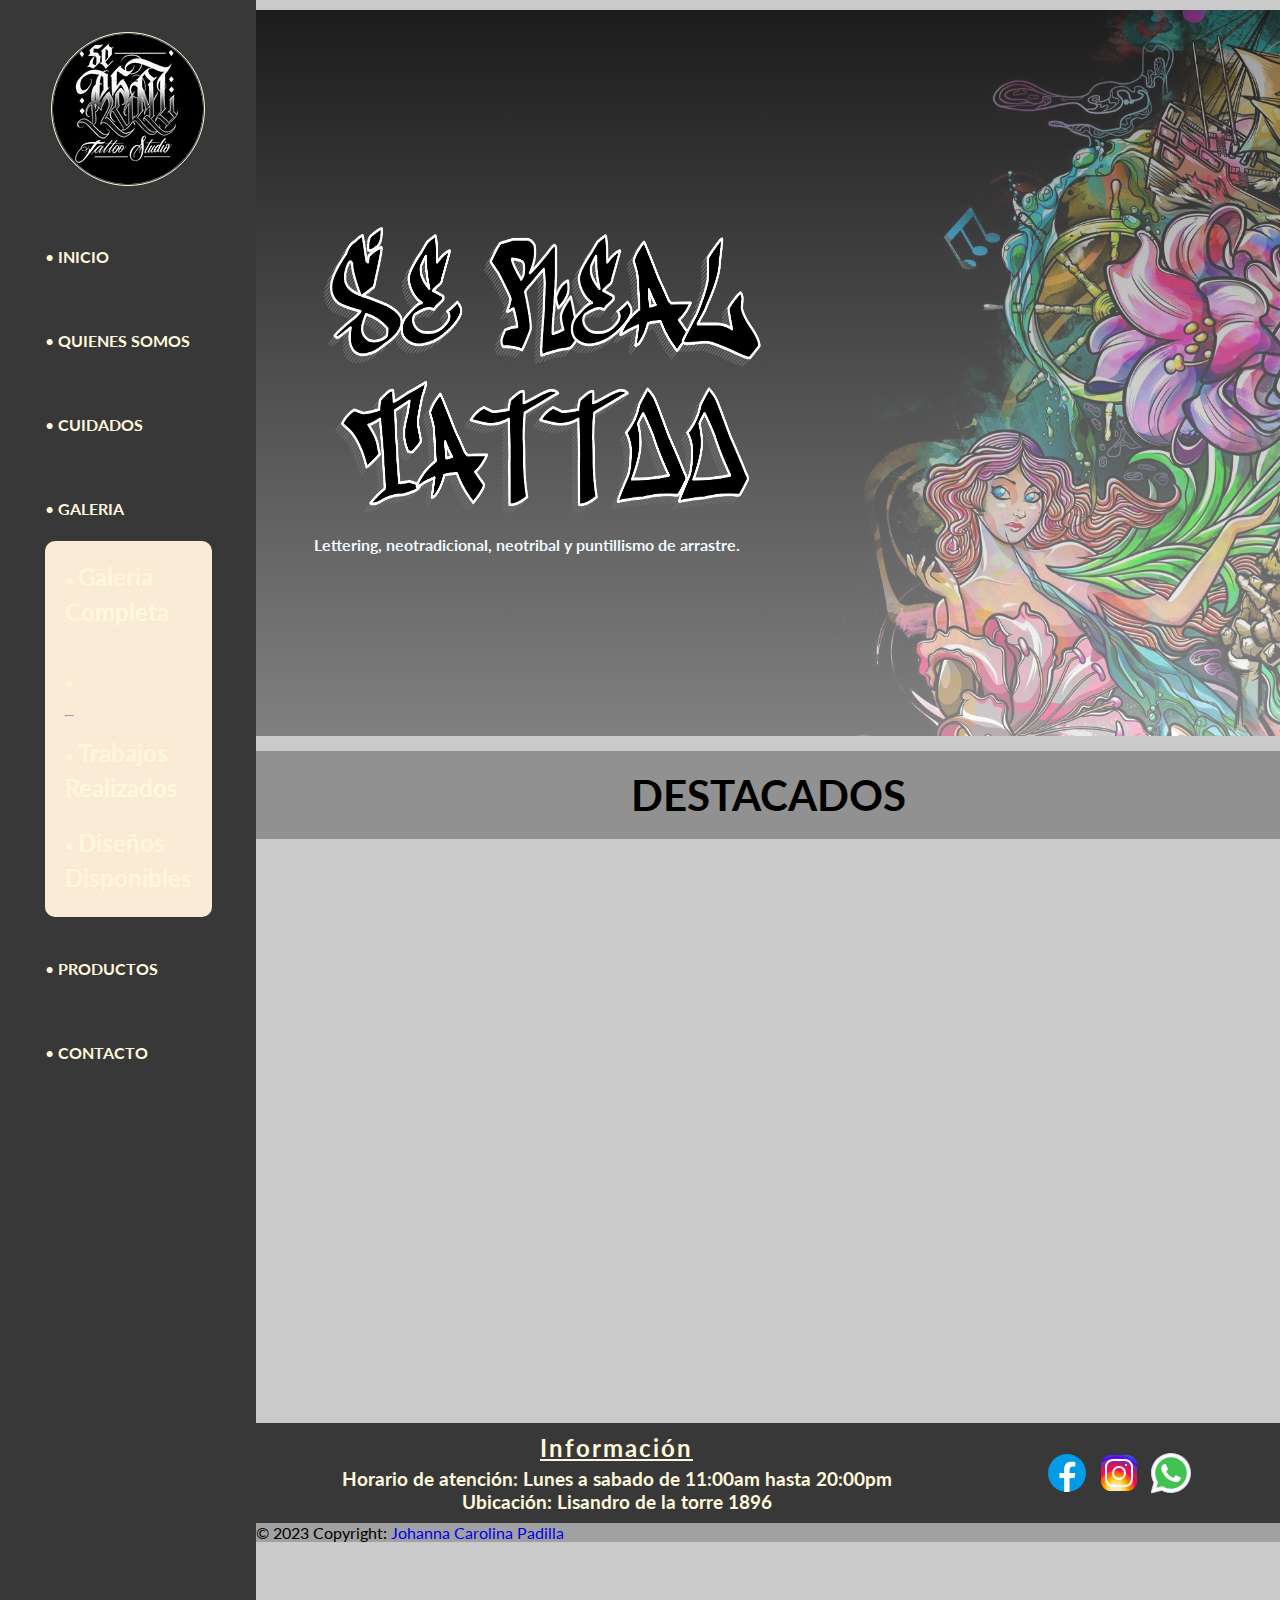
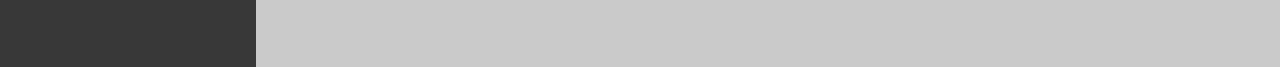
==== commit 7bfbfb07: "Arreglar acordeon en nav - detalles galeria y text" ====
--- a/index.html
+++ b/index.html
@@ -4,8 +4,11 @@
     <meta charset="UTF-8" />
     <meta http-equiv="X-UA-Compatible" content="IE=edge" />
     <meta name="viewport" content="width=device-width, initial-scale=1.0" />
-    <meta name="keywords" content="Se.Real.Tattoo, Tatuaje, Local tatuajes">
-    <meta name="description" content="Local Lomas de zamora. Atendido por su dueño Mauro Blanco. Diseños personalizados">
+    <meta name="keywords" content="Se.Real.Tattoo, Tatuaje, Local tatuajes" />
+    <meta
+      name="description"
+      content="Local Lomas de zamora. Atendido por su dueño Mauro Blanco. Diseños personalizados"
+    />
     <link
       href="https://cdn.jsdelivr.net/npm/bootstrap@5.0.2/dist/css/bootstrap.min.css"
       rel="stylesheet"
@@ -25,7 +28,7 @@
         <div class="contenedor-nav-fig">
           <!-- Logo de pagina -->
           <figure>
-            <a href="index.html">
+            <a href="https://www.instagram.com/se.real.tattoo/?hl=es">
               <img
                 src="img/logo.png"
                 alt="Logo Se Real Tattoo (local de tatuajes)"
@@ -44,8 +47,44 @@
               <li>
                 <a href="section/cuidados.html">Cuidados</a>
               </li>
-              <li>
-                <a href="section/galeria.html">Galeria</a>
+              <li class="nav-item dropdown">
+                <a
+                  class="dropdown-toggle"
+                  href="#"
+                  id="navbarDropdown"
+                  role="button"
+                  data-bs-toggle="dropdown"
+                  aria-expanded="false"
+                >
+                  Galeria
+                </a>
+                <ul
+                  class="dropdown-menu menu-drop"
+                  aria-labelledby="navbarDropdown"
+                >
+                  <li class="li-drop">
+                    <a
+                      class="dropdown-item item-drop"
+                      href="section/galeria.html"
+                      >Galeria Completa</a
+                    >
+                  </li>
+                  <li><hr class="dropdown-divider" /></li>
+                  <li class="li-drop">
+                    <a
+                      class="dropdown-item item-drop"
+                      href="./section/galeria.html#ancla-trabajos"
+                      >Trabajos Realizados</a
+                    >
+                  </li>
+                  <li class="li-drop">
+                    <a
+                      class="dropdown-item item-drop"
+                      href="./section/galeria.html#ancla-diseños"
+                      >Diseños disponibles</a
+                    >
+                  </li>
+                </ul>
               </li>
               <li>
                 <a href="section/productos.html">Productos</a>
@@ -108,8 +147,7 @@
               />
               <h5 class="card-title div-sorteo">Dragon</h5>
               <p class="card-text">
-                Lorem ipsum dolor sit amet consectetur adipisicing elit. Natus
-                sunt totam animi porro numquam, vero suscipit eaque?
+                Dragon en alado en puntillismo. 4Hs de trabajo. Gracias @X por la confianza.
               </p>
               <hr />
               <div class="card-text enlace-link">
@@ -126,13 +164,12 @@
             <div class="card-body">
               <img
                 class="card-img"
-                src="img/dragon.jpg"
+                src="img/sorteo.jpg"
                 alt="Tatuaje de un dragon en puntillismo"
               />
               <h5 class="card-title div-sorteo">No te lo pierdas</h5>
               <p class="card-text">
-                Lorem ipsum dolor sit amet consectetur adipisicing elit. Natus
-                sunt totam animi porro numquam, vero suscipit eaque?
+                Sorteamos 2 sessiones. Tenemos 100 numeros. $200 c/u
               </p>
               <hr />
               <div class="card-text enlace-link">
@@ -149,13 +186,12 @@
             <div class="card-body">
               <img
                 class="card-img"
-                src="img/dragon.jpg"
+                src="img/liquidacion.jpg"
                 alt="Tatuaje de un dragon en puntillismo"
               />
               <h5 class="card-title div-sorteo">Liquidamos</h5>
               <p class="card-text">
-                Lorem ipsum dolor sit amet consectetur adipisicing elit. Natus
-                sunt totam animi porro numquam, vero suscipit eaque?
+                Estamos en mes de liquidacion. Todo 50% off.
               </p>
               <hr />
               <div class="card-text enlace-link">
--- a/css/styles_scss.css
+++ b/css/styles_scss.css
@@ -139,6 +139,22 @@
   color: cornsilk;
 }
 
+.li-drop {
+  line-height: 2em;
+}
+
+.menu-drop {
+  border-radius: 10px;
+  background-color: antiquewhite;
+}
+
+.item-drop {
+  font-weight: bold;
+  font-size: 1.5em;
+  text-transform: capitalize;
+  text-align: center;
+}
+
 /* imagen */
 header figure img {
   border: 1px solid cornsilk;
@@ -306,6 +322,7 @@
 
 .p-quienes_somos {
   font-size: 20px;
+  text-align: center;
 }
 
 /* Imagen */
@@ -460,8 +477,14 @@
   border-top: 1px solid rgb(211, 210, 210);
 }
 
+.card-img {
+  max-width: 438px;
+  max-height: 438px;
+}
+
 .sombra-div {
   box-shadow: rgba(0, 0, 0, 0.19) 0px 10px 20px, rgba(0, 0, 0, 0.23) 0px 6px 6px;
+  height: 100%;
 }
 
 /* Grid productos */
@@ -513,6 +536,7 @@
   border-radius: 20px;
   border-bottom: 10px inset #767676;
   margin-bottom: 1em;
+  background-color: black;
 }
 
 /* Cuadro de texto */
